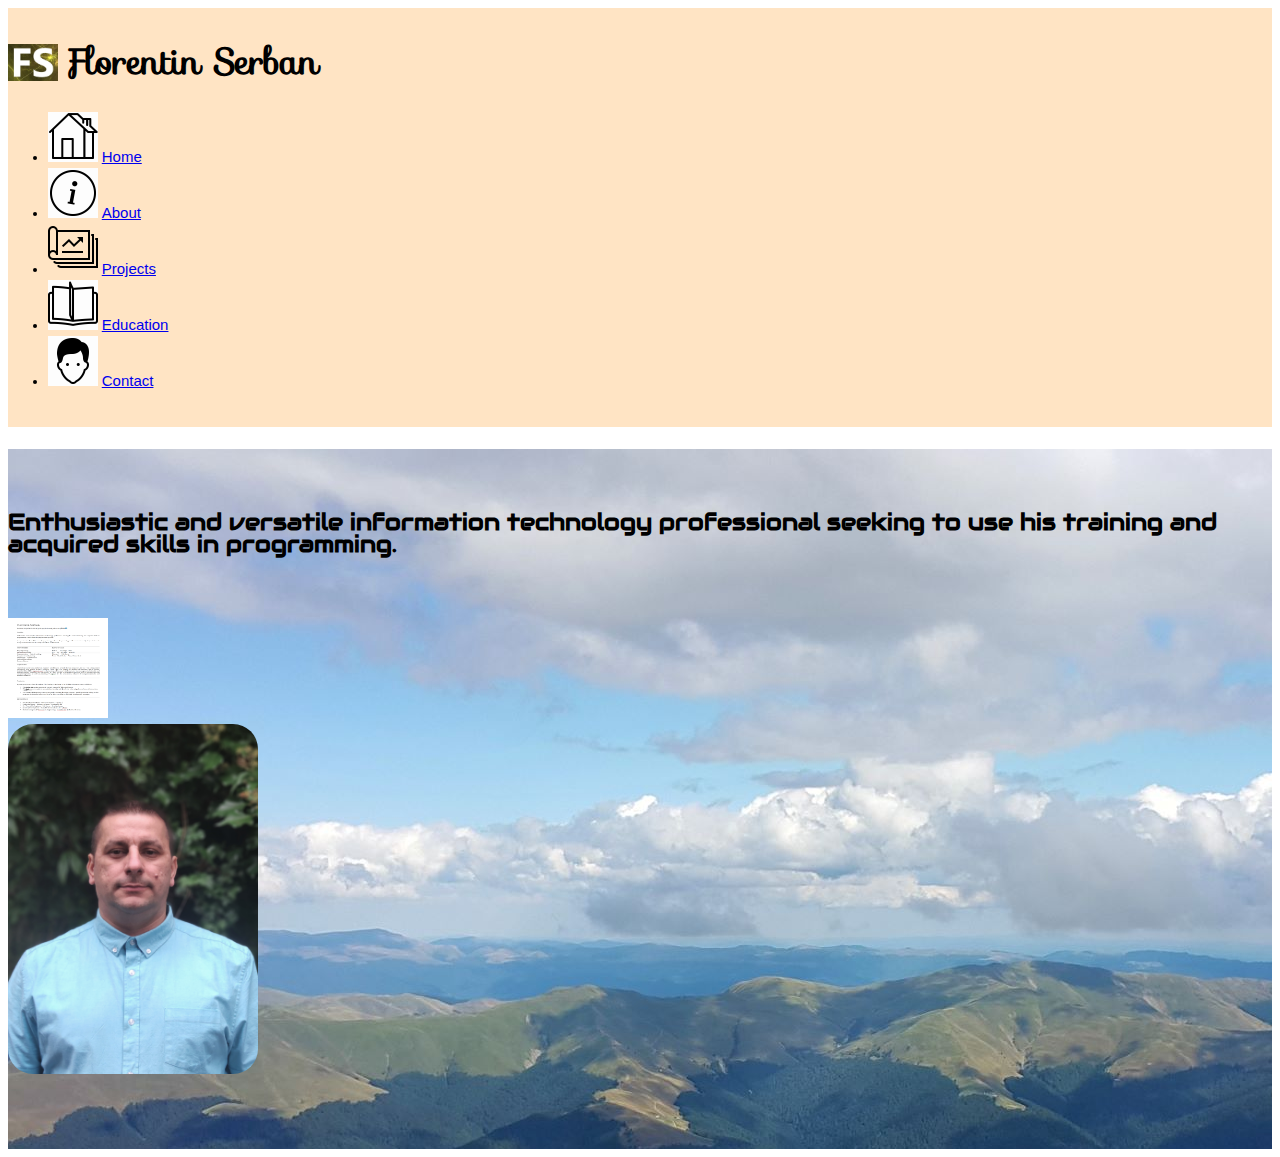
==== About.html @ 5b6d8dd2 "WebPortfolioFlorentin" ====
<!DOCTYPE html>
<html lang="en">

<head>
    <title>Florentine's Serban, Web Portfolio</title>
    <meta charset="utf-8">
    <meta name="viewport" content="width=device-width, initial-scale=1, shrink-to-fit=no">
    <link rel="stylesheet" href="https://fonts.googleapis.com/css?family=Audiowide|Sofia|Trirong">
    <!--Bootstrap css-->
    <link rel="stylesheet" href="https://stackpath.bootstrapcdn.com/bootstrap/4.5.0/css/bootstrap.min.css"
        integrity="sha384-9aIt2nRpC12Uk9gS9baDl411NQApFmC26EwAOH8WgZl5MYYxFfc+NcPb1dKGj7Sk" crossorigin="anonymous">
    <link href="https://fonts.googleapis.com/icon?family=Material+Icons" rel="stylesheet">
    <link rel="stylesheet" type="text/css" href="style.css">
    <link rel="stylesheet" type="text/css" href="layout.css">

</head>

<body>
    <div class="container-fluid">
        <div class="row justify-content-center">
            <nav class="navbar navbar-expand-md bg-light justify-content-center nav-justified container-fluid">
                <div class="col-md nameOnNavbar container-fluid id="nameOnNavbar">
                    <div class="persLogo">        
                        <img src="img/persLogo/LOGO 1.JPG" alt="Florentin logo sign" 
                        id="logoNavBar">
                        <name><h1>Florentin Serban</h1></name>  
                    </div>                           
                </div>
                <div class="navigation-bar col-sm">
                    <ul class="navbar-nav justify-content-right menu-item menu-item-home current-menu-item"
                        id="navbarName" href="#!">
                        <li class="nav-item col-sm col-md-2 col-lg-2">
                            <img src="img/nav/icons8-home.gif" alt="home" class="responsive-image nav-image" width="50px" />
                            <a class="nav-link" href="index.html">Home</a>
                        </li>
                        <li class="nav-item col-sm col-md-2 col-lg-2">
                            <img src="img/nav/icons8-info.gif" alt="about me" class="responsive-image nav-image" width="50px" />
                            <a class="nav-link" href="About.html">About</a>
                        </li>
                        <li class="nav-item col-sm col-md-2 col-lg-2">
                            <img src="img/nav/icons8-group-of-projects-50.png" , alt="my projects"
                                class="responsive-image nav-image" width="50px" />
                            <a class="nav-link" href="Projects.html">Projects</a>
                        </li>
                        <li class="nav-item col-sm col-md-2 col-lg-2">
                            <img src="img/nav/icons8-literature.gif" alt="my education" class="responsive-image nav-image"
                                width="50px" />
                            <a class="nav-link" href="Education.html">Education</a>
                        </li>
                        <li class="nav-item col-sm col-md-2 col-lg-2">
                            <img src="img/nav/icons8-user-male.gif" alt="contact me" class="responsive-image nav-image"
                                width="50px" />
                            <a class="nav-link" href="Contact.html">Contact</a>
                        </li>
                    </ul>
                </div>
            </nav>
        </div>
        <br>
        <div class="aboutdescript">             
            <div class="row justify-content-center container-fluid">
                <div class="col-sm col-md-1 col-lg-1"></div>
                <div class="col-sm col-md-10 col-lg-10"><br><br>
                    <h2>Enthusiastic and versatile information technology professional seeking to use his training and acquired skills in
                        programming. 
                        </h2></div>
                <div class="col-sm-4 col-md-4 col-lg-4"></div>
            </div> <br><br>
            <div class="row justify-content-center container-fluid">
                    
                    <div class="col-sm-4 col-md-4 col-lg-4 container-fluid">
                        <img src="doc/Florentin_Serban_CV.PNG" class="thumbnail responsive-image" height="100" width="100" />
                    </div>
                    <div class="col-sm col-md-4 col-lg-4"></div>
                    <div class="col-sm-4 col-md-4 col-lg-4 ">
                        <img src="/img/profile_picture/6.jpg" alt="my picture" class="my_picture responsive-image" id="about_pic" />
                    </div>
            </div> 
            </div>  
        </div>
    </div>
  </body>
</html>
---- style.css ----
body {
    overflow: scroll;
  
    font-size: 15px;
    line-height: 22px;
    font-family: Varela Round;
	
}

.navbar {
    padding: 1.2rem 0;
    box-shadow: none;
    z-index: auto;
	background-color: bisque;
}
.nav-link{
	font-family:'Trebuchet MS', 'Lucida Sans Unicode', 'Lucida Grande', 'Lucida Sans', Arial, sans-serif;
	-webkit-box-align: start;
	
}

.nav-image > img
{
    display: inline-block;
    vertical-align: middle;
    white-space: nowrap;
    height: 70px;
    width: 70px;
    border-radius: 50%;
    border: 1px solid black;
    vertical-align: middle
}
.text-container {

  display: inline-block;
  width: calc(100% - 60px); /** containers width - img width - margin-left **/
  margin-left: 10px;
  white-space: normal;
  vertical-align: middle
}

.persLogo > img,
.persLogo > name{
    display: inline-block;
    vertical-align: middle;
}
.material-icons {
  font-family: 'Material Icons';
  font-weight: normal;
  font-style: normal;
  font-size: 24px;  /* Preferred icon size */
  display: inline-block;
  line-height: 1;
  text-transform: none;
  letter-spacing: normal;
  word-wrap: normal;
  white-space: nowrap;
  direction: ltr;
  
}
.nameOnNavbar{
	font-family:Sofia, Trirong;
	font-size:large;
	text-align: left;	
}
.menu-icon
{
	width:"50px"; 

}
.jumbotron {
    width: 100%;
    overflow: hidden; 
    padding: 0px;

}
.jumbotron-image {
  background-position: center center;
  background-repeat: no-repeat;
  background-size: cover;
}
.jumbotron > div {
    display:inline-block;
    vertical-align:top;
    font-size: 1rem;
}
.prjdescript
{
	background-image: url("/img/Mandel1.jpg"); 

}
.aboutdescript
{
	background-image: url(/img/bgAbout1.jpg);
	height: 700px;
	font-family:Audiowide;
}
.indexcontainer{
  height:600px;
}
.my_picture{
	width:250px;
	height:350px;
	align-items: center;
	
}
.contdescript{
	background-image: url(/img/bgContact.jpg);
	height: 600px;
}
.edudescript{
	background-image: url(/img/bg-Education.jpg);
	height: 600px;
}


.thumbnail:hover {
    position:relative;
    top:-25px;
    left:-35px;
    width:500px;
    height:auto;
    display:block;
    z-index:999;
}
---- layout.css ----
#about_pic{
    border-radius: 25px;
}
#colDescrip, #colPrjLink
{
    text-align: center;
    height:150px;
}

#colPrjDescrip{
    text-align: center;
    height:350px;
}
#logoNavBar{
    width:50px; 
    initial-letter-align: auto;
    align-self: flex-start;
}
#mypicture{
    align-items:flex-end;
}
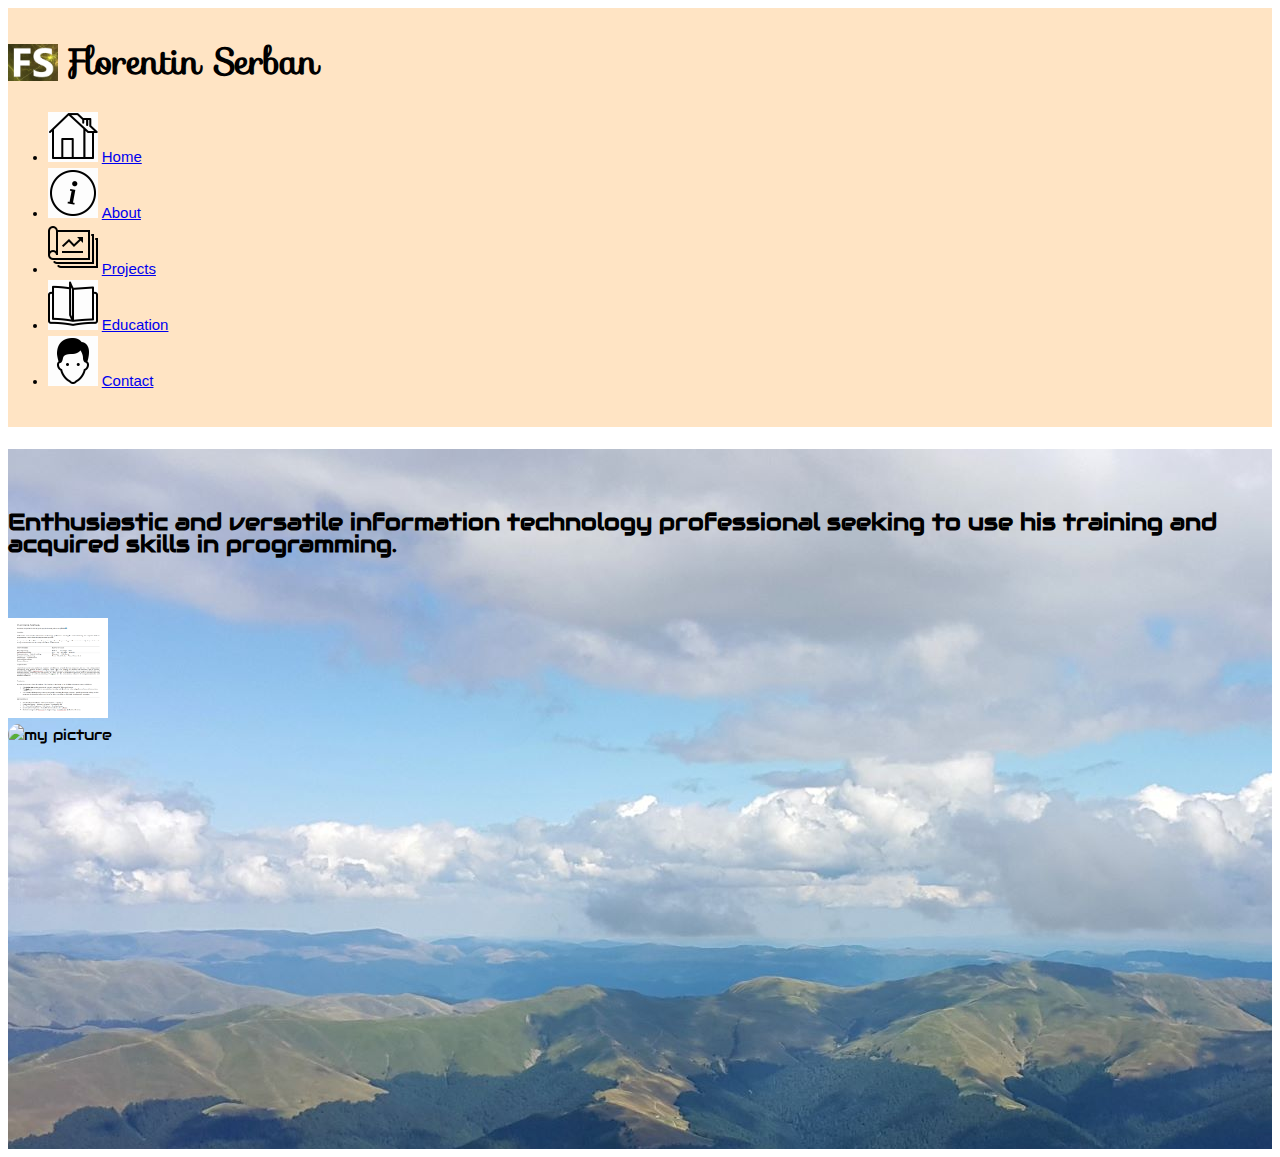
==== commit f6c01e98: "Update About.html" ====
--- a/About.html
+++ b/About.html
@@ -73,11 +73,11 @@
                     </div>
                     <div class="col-sm col-md-4 col-lg-4"></div>
                     <div class="col-sm-4 col-md-4 col-lg-4 ">
-                        <img src="/img/profile_picture/6.jpg" alt="my picture" class="my_picture responsive-image" id="about_pic" />
+                        <img src="/img/profile_picture/6.JPG" alt="my picture" class="my_picture responsive-image" id="about_pic" />
                     </div>
             </div> 
             </div>  
         </div>
     </div>
   </body>
-</html>+</html>
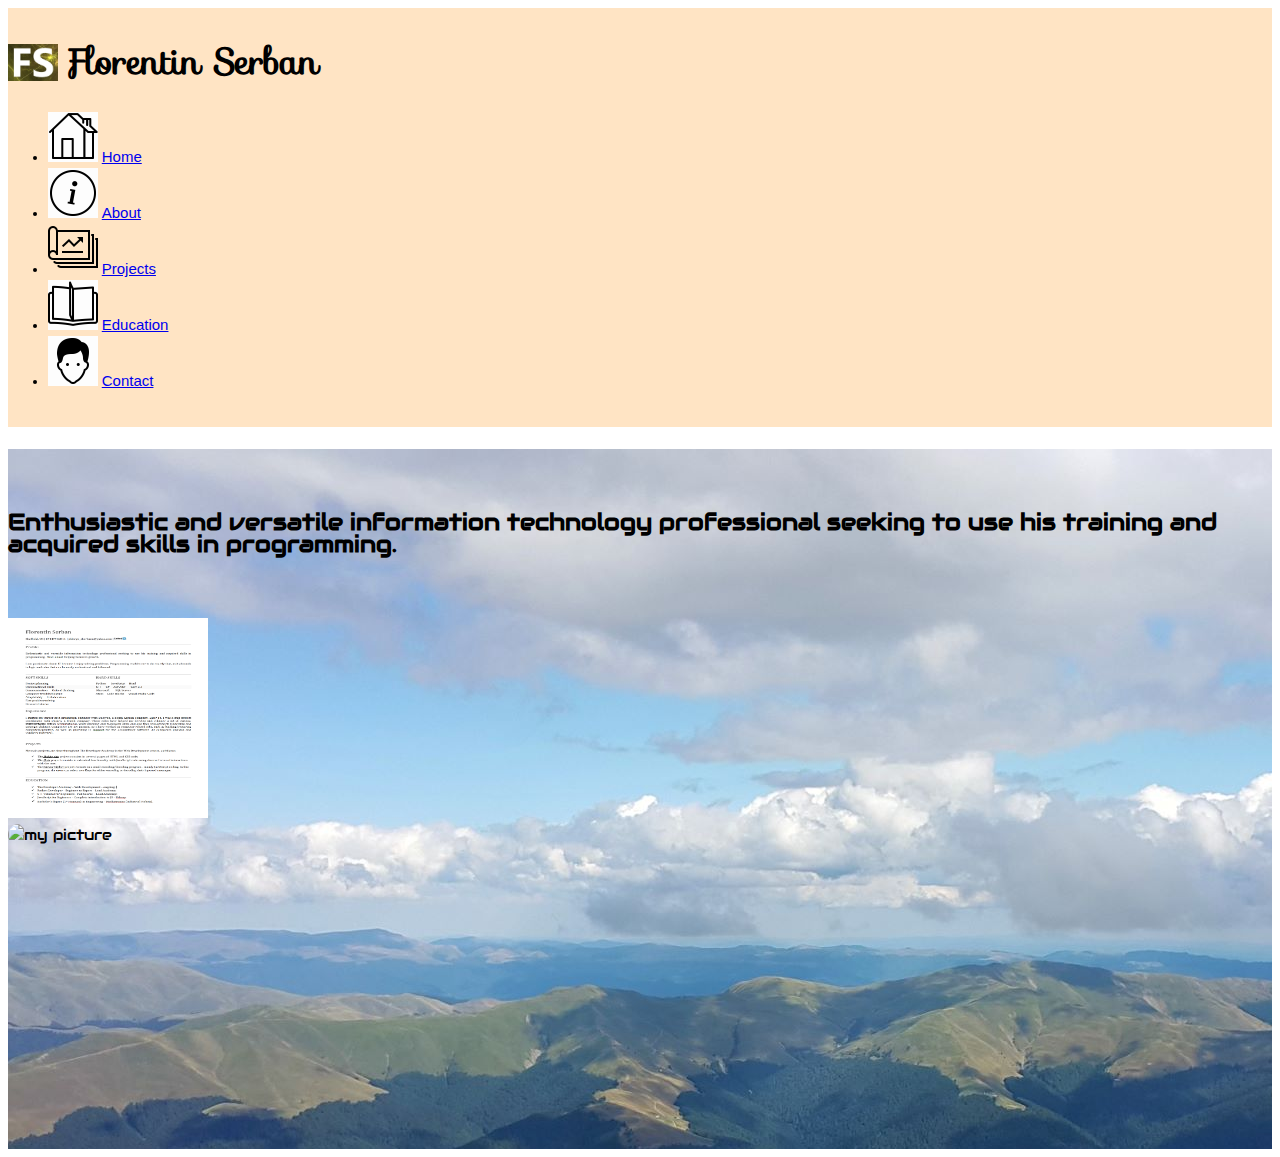
==== commit 100e31eb: "Update About.html" ====
--- a/About.html
+++ b/About.html
@@ -69,7 +69,7 @@
             <div class="row justify-content-center container-fluid">
                     
                     <div class="col-sm-4 col-md-4 col-lg-4 container-fluid">
-                        <img src="doc/Florentin_Serban_CV.PNG" class="thumbnail responsive-image" height="100" width="100" />
+                        <img src="doc/Florentin_Serban_CV.PNG" class="thumbnail responsive-image" height="200" width="200" />
                     </div>
                     <div class="col-sm col-md-4 col-lg-4"></div>
                     <div class="col-sm-4 col-md-4 col-lg-4 ">
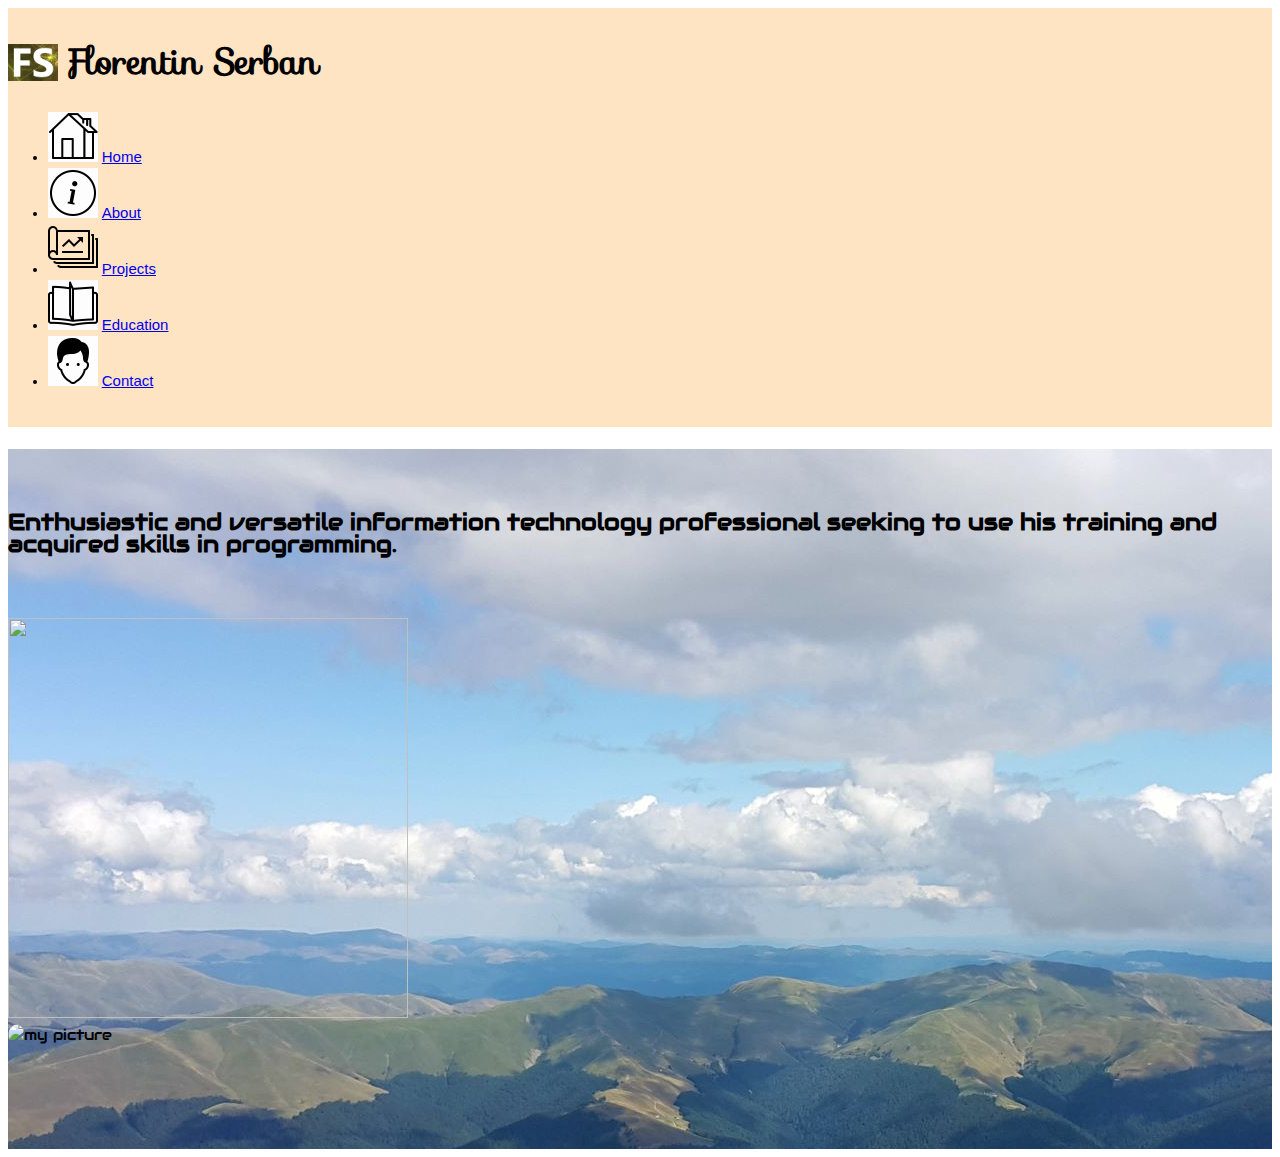
==== commit f37f22a2: "Update About.html" ====
--- a/About.html
+++ b/About.html
@@ -69,11 +69,11 @@
             <div class="row justify-content-center container-fluid">
                     
                     <div class="col-sm-4 col-md-4 col-lg-4 container-fluid">
-                        <img src="doc/Florentin_Serban_CV.PNG" class="thumbnail responsive-image" height="200" width="200" />
+                        <img src="doc/Florentin_Serban_CV.png" class="thumbnail responsive-image" height="400" width="400" />
                     </div>
                     <div class="col-sm col-md-4 col-lg-4"></div>
                     <div class="col-sm-4 col-md-4 col-lg-4 ">
-                        <img src="/img/profile_picture/6.JPG" alt="my picture" class="my_picture responsive-image" id="about_pic" />
+                        <img src="img/profile_picture/6.JPG" alt="my picture" class="my_picture responsive-image" id="about_pic" />
                     </div>
             </div> 
             </div>  
--- a/style.css
+++ b/style.css
@@ -86,12 +86,12 @@
 }
 .prjdescript
 {
-	background-image: url("/img/Mandel1.jpg"); 
+	background-image: url("img/Mandel1.jpg"); 
 
 }
 .aboutdescript
 {
-	background-image: url(/img/bgAbout1.jpg);
+	background-image: url(img/bgAbout1.jpg);
 	height: 700px;
 	font-family:Audiowide;
 }
@@ -105,11 +105,11 @@
 	
 }
 .contdescript{
-	background-image: url(/img/bgContact.jpg);
+	background-image: url(img/bgContact.jpg);
 	height: 600px;
 }
 .edudescript{
-	background-image: url(/img/bg-Education.jpg);
+	background-image: url(img/bg-Education.jpg);
 	height: 600px;
 }
 
@@ -122,4 +122,4 @@
     height:auto;
     display:block;
     z-index:999;
-}+}
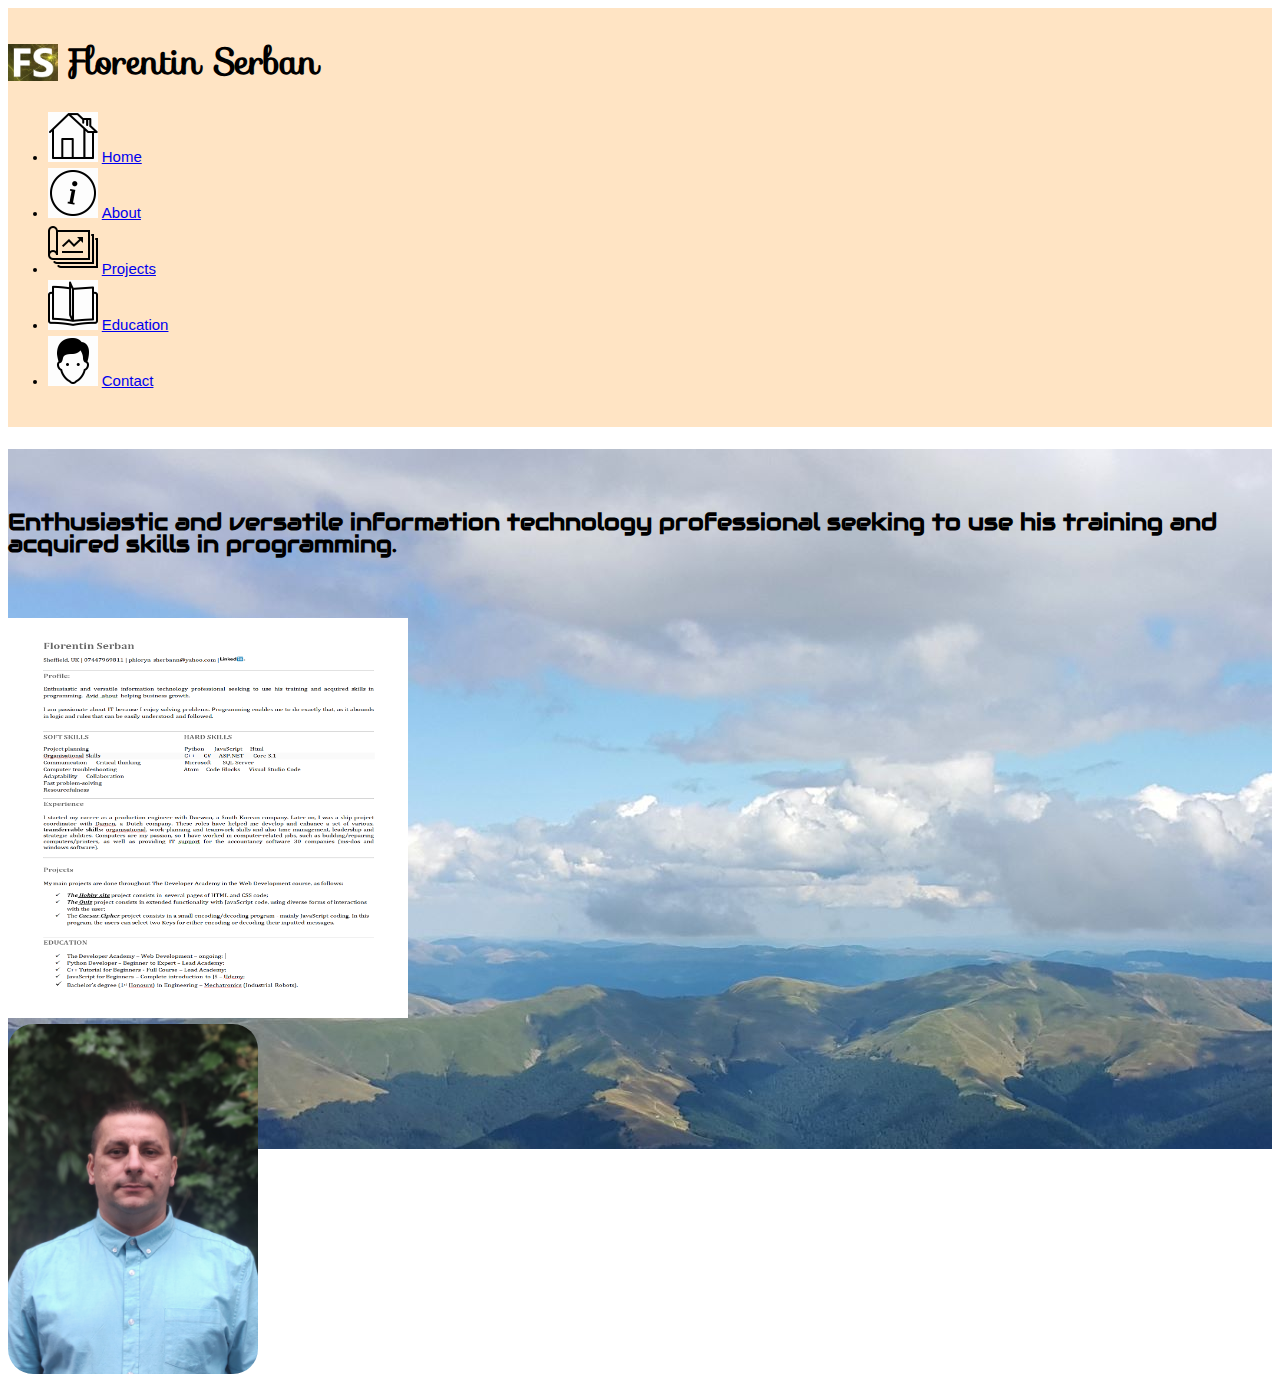
==== commit 4455f482: "Update About.html" ====
--- a/About.html
+++ b/About.html
@@ -69,11 +69,11 @@
             <div class="row justify-content-center container-fluid">
                     
                     <div class="col-sm-4 col-md-4 col-lg-4 container-fluid">
-                        <img src="doc/Florentin_Serban_CV.png" class="thumbnail responsive-image" height="400" width="400" />
+                        <img src="doc/Florentin_Serban_CV.PNG" class="thumbnail responsive-image" height="400" width="400" />
                     </div>
                     <div class="col-sm col-md-4 col-lg-4"></div>
                     <div class="col-sm-4 col-md-4 col-lg-4 ">
-                        <img src="img/profile_picture/6.JPG" alt="my picture" class="my_picture responsive-image" id="about_pic" />
+                        <img src="img/profile_picture/6.jpg" alt="my picture" class="my_picture responsive-image" id="about_pic" />
                     </div>
             </div> 
             </div>  
--- a/style.css
+++ b/style.css
@@ -91,7 +91,7 @@
 }
 .aboutdescript
 {
-	background-image: url(img/bgAbout1.jpg);
+	background-image: url("img/bgAbout1.jpg");
 	height: 700px;
 	font-family:Audiowide;
 }
@@ -105,11 +105,11 @@
 	
 }
 .contdescript{
-	background-image: url(img/bgContact.jpg);
+	background-image: url("img/bgContact.jpg");
 	height: 600px;
 }
 .edudescript{
-	background-image: url(img/bg-Education.jpg);
+	background-image: url("img/bg-Education.jpg");
 	height: 600px;
 }
 
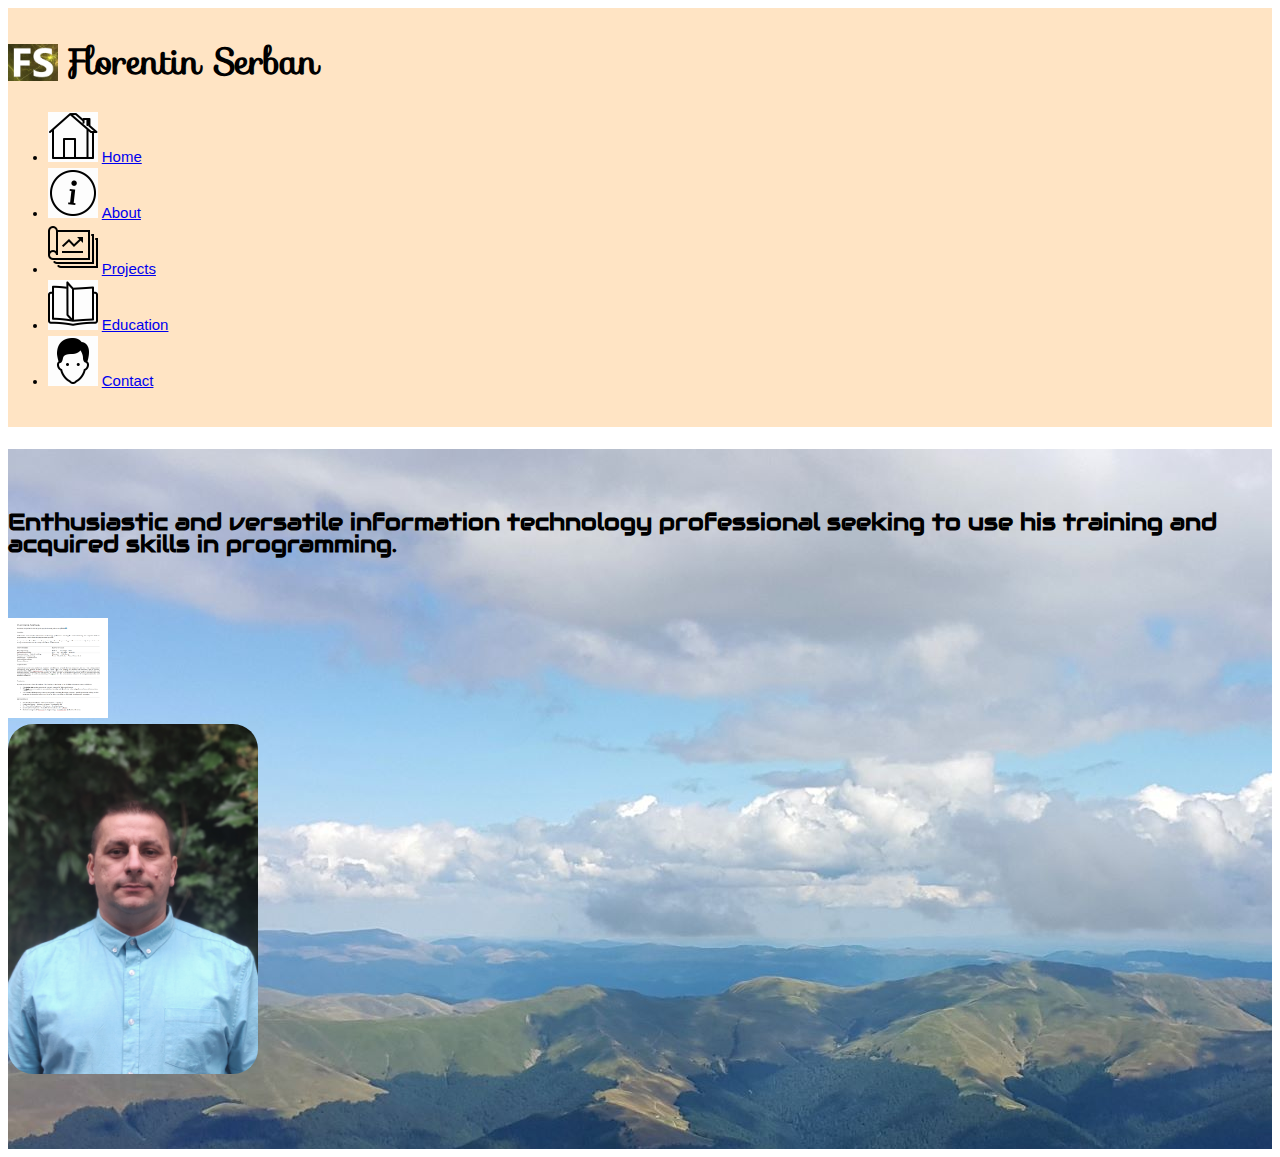
==== commit 9027d77e: "Update About.html" ====
--- a/About.html
+++ b/About.html
@@ -69,7 +69,7 @@
             <div class="row justify-content-center container-fluid">
                     
                     <div class="col-sm-4 col-md-4 col-lg-4 container-fluid">
-                        <img src="doc/Florentin_Serban_CV.PNG" class="thumbnail responsive-image" height="400" width="400" />
+                        <img src="doc/Florentin_Serban_CV.PNG" class="thumbnail responsive-image" height="100" width="100" />
                     </div>
                     <div class="col-sm col-md-4 col-lg-4"></div>
                     <div class="col-sm-4 col-md-4 col-lg-4 ">
--- a/style.css
+++ b/style.css
@@ -110,7 +110,8 @@
 }
 .edudescript{
 	background-image: url("img/bg-Education.jpg");
-	height: 600px;
+	height: 200px;
+	align-items: center;
 }
 
 
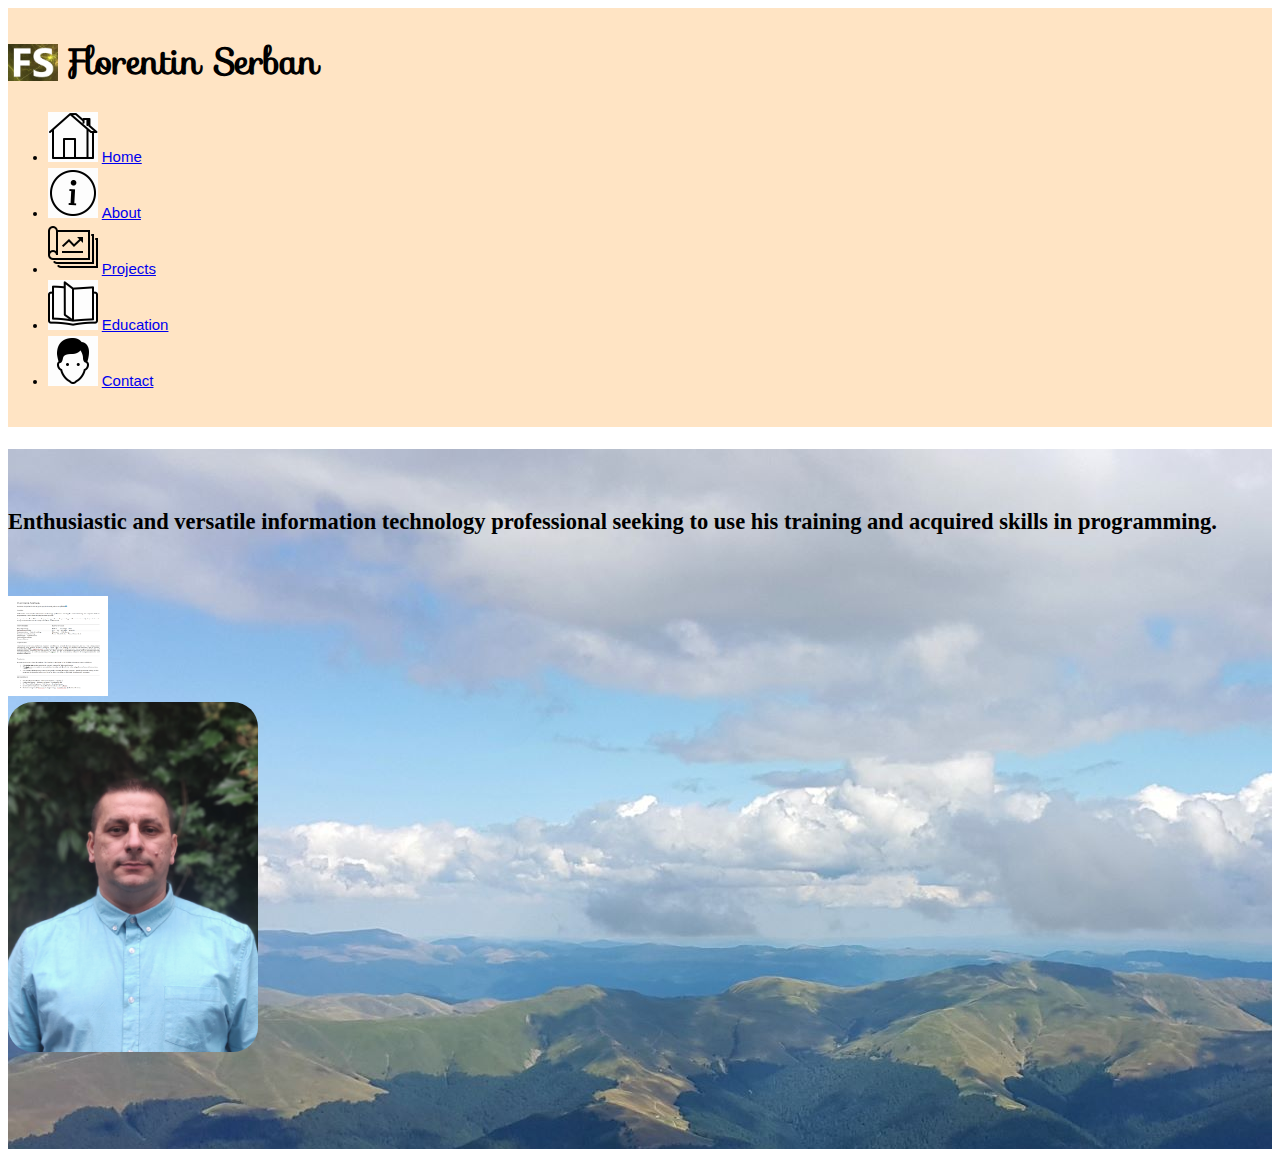
==== commit d0d49a9e: "Update About.html" ====
--- a/About.html
+++ b/About.html
@@ -61,8 +61,8 @@
             <div class="row justify-content-center container-fluid">
                 <div class="col-sm col-md-1 col-lg-1"></div>
                 <div class="col-sm col-md-10 col-lg-10"><br><br>
-                    <h2>Enthusiastic and versatile information technology professional seeking to use his training and acquired skills in
-                        programming. 
+                    <h2><b>Enthusiastic and versatile information technology professional seeking to use his training and acquired skills in
+                        programming.<b>
                         </h2></div>
                 <div class="col-sm-4 col-md-4 col-lg-4"></div>
             </div> <br><br>
--- a/style.css
+++ b/style.css
@@ -93,7 +93,7 @@
 {
 	background-image: url("img/bgAbout1.jpg");
 	height: 700px;
-	font-family:Audiowide;
+	font-family:Cambria, Cochin, Georgia, Times, 'Times New Roman', serif;
 }
 .indexcontainer{
   height:600px;
@@ -110,8 +110,8 @@
 }
 .edudescript{
 	background-image: url("img/bg-Education.jpg");
-	height: 200px;
-	align-items: center;
+	
+	
 }
 
 
--- a/layout.css
+++ b/layout.css
@@ -18,4 +18,27 @@
 }
 #mypicture{
     align-items:flex-end;
-}+}
+#carousel-item1 > h1, #carousel-item2 > h1, #carousel-item3 > h1
+{
+   font-size: 8vw;
+   font-style: italic;
+}
+.carousel-caption {
+  position: static;
+  background: rgba(0,0,0,0.6);
+  color: white;
+  padding-bottom: 35px;
+  padding-left: 1em;
+  padding-right: 1em;
+  padding-top: 15px;
+}
+.carousel-indicators {
+  bottom: 0px;
+}
+.carousel {
+  overflow: hidden;
+  border-radius: 5px;
+  max-width: 1200px;
+  margin: 1em;
+}
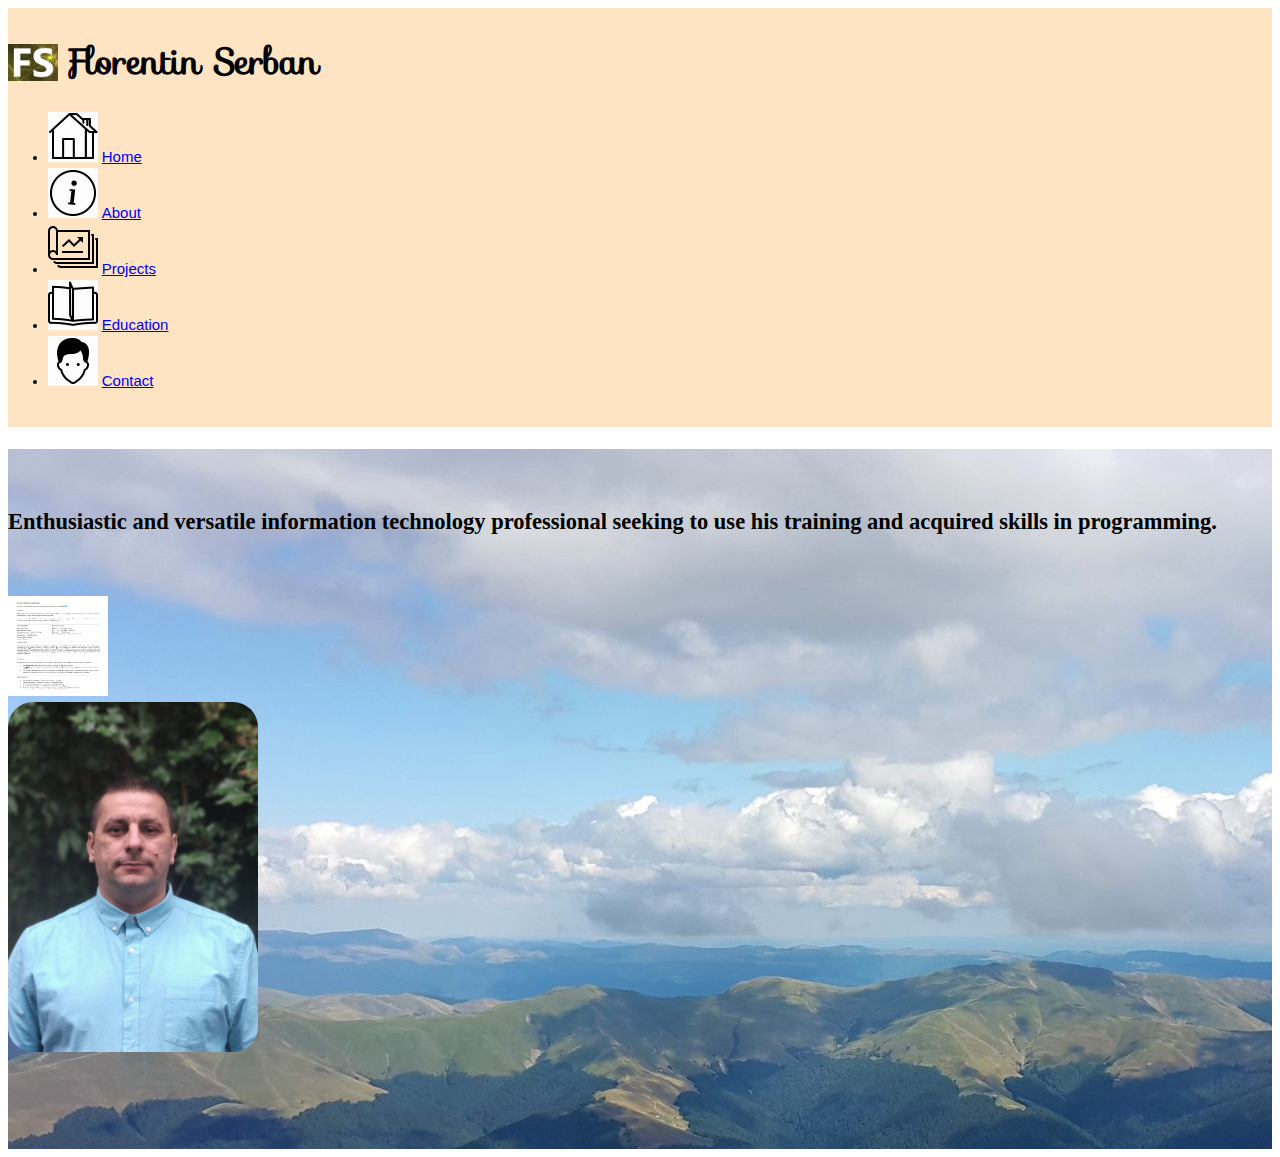
==== commit 8b8a9c0f: "navbar" ====
--- a/About.html
+++ b/About.html
@@ -28,28 +28,35 @@
                 </div>
                 <div class="navigation-bar col-sm">
                     <ul class="navbar-nav justify-content-right menu-item menu-item-home current-menu-item"
-                        id="navbarName" href="#!">
-                        <li class="nav-item col-sm col-md-2 col-lg-2">
-                            <img src="img/nav/icons8-home.gif" alt="home" class="responsive-image nav-image" width="50px" />
+                        id="navbarName">
+                        <li class="nav-item col-sm2 col-md-2 col-lg-2">
+                            <a href="index.html">
+                            <img src="img/nav/icons8-home.gif" alt="home" class="responsive-image nav-image"
+                             width="50px" /></a>
                             <a class="nav-link" href="index.html">Home</a>
                         </li>
-                        <li class="nav-item col-sm col-md-2 col-lg-2">
-                            <img src="img/nav/icons8-info.gif" alt="about me" class="responsive-image nav-image" width="50px" />
+                        <li class="nav-item col-sm2 col-md-2 col-lg-2">
+                            <a href="About.html">
+                            <img src="img/nav/icons8-info.gif" alt="about me" class="responsive-image nav-image"
+                             width="50px" /></a>
                             <a class="nav-link" href="About.html">About</a>
                         </li>
-                        <li class="nav-item col-sm col-md-2 col-lg-2">
+                        <li class="nav-item col-sm3 col-md-3 col-lg-3">
+                            <a href="Projects.html">
                             <img src="img/nav/icons8-group-of-projects-50.png" , alt="my projects"
-                                class="responsive-image nav-image" width="50px" />
+                                class="responsive-image nav-image" width="50px" /></a>
                             <a class="nav-link" href="Projects.html">Projects</a>
                         </li>
-                        <li class="nav-item col-sm col-md-2 col-lg-2">
+                        <li class="nav-item col-sm3 col-md-3 col-lg-3">
+                            <a href="Education.html">
                             <img src="img/nav/icons8-literature.gif" alt="my education" class="responsive-image nav-image"
-                                width="50px" />
+                                width="50px" /></a>
                             <a class="nav-link" href="Education.html">Education</a>
                         </li>
-                        <li class="nav-item col-sm col-md-2 col-lg-2">
+                        <li class="nav-item col-sm2 col-md-2 col-lg-2">
+                            <a href="Contact.html">
                             <img src="img/nav/icons8-user-male.gif" alt="contact me" class="responsive-image nav-image"
-                                width="50px" />
+                                width="50px" /></a>
                             <a class="nav-link" href="Contact.html">Contact</a>
                         </li>
                     </ul>
@@ -61,8 +68,8 @@
             <div class="row justify-content-center container-fluid">
                 <div class="col-sm col-md-1 col-lg-1"></div>
                 <div class="col-sm col-md-10 col-lg-10"><br><br>
-                    <h2><b>Enthusiastic and versatile information technology professional seeking to use his training and acquired skills in
-                        programming.<b>
+                    <h2><b>Enthusiastic and versatile information technology professional seeking 
+                        to use his training and acquired skills in programming.<b>
                         </h2></div>
                 <div class="col-sm-4 col-md-4 col-lg-4"></div>
             </div> <br><br>
--- a/style.css
+++ b/style.css
@@ -8,15 +8,20 @@
 }
 
 .navbar {
+    position:static;
     padding: 1.2rem 0;
     box-shadow: none;
-    z-index: auto;
-	background-color: bisque;
+    z-index: 99;
+	  background-color: bisque;
 }
 .nav-link{
 	font-family:'Trebuchet MS', 'Lucida Sans Unicode', 'Lucida Grande', 'Lucida Sans', Arial, sans-serif;
 	-webkit-box-align: start;
 	
+}
+.nav-item
+{
+  justify-content: center;
 }
 
 .nav-image > img
@@ -43,20 +48,6 @@
 .persLogo > name{
     display: inline-block;
     vertical-align: middle;
-}
-.material-icons {
-  font-family: 'Material Icons';
-  font-weight: normal;
-  font-style: normal;
-  font-size: 24px;  /* Preferred icon size */
-  display: inline-block;
-  line-height: 1;
-  text-transform: none;
-  letter-spacing: normal;
-  word-wrap: normal;
-  white-space: nowrap;
-  direction: ltr;
-  
 }
 .nameOnNavbar{
 	font-family:Sofia, Trirong;
@@ -94,9 +85,11 @@
 	background-image: url("img/bgAbout1.jpg");
 	height: 700px;
 	font-family:Cambria, Cochin, Georgia, Times, 'Times New Roman', serif;
+  z-index: 10;
 }
 .indexcontainer{
-  height:600px;
+  position:relative;
+  height:auto;
 }
 .my_picture{
 	width:250px;
@@ -109,8 +102,8 @@
 	height: 600px;
 }
 .edudescript{
-	background-image: url("img/bg-Education.jpg");
-	
+	background-image: url("img/bg_education.jpg");
+	height: 700px;
 	
 }
 
@@ -119,8 +112,17 @@
     position:relative;
     top:-25px;
     left:-35px;
-    width:500px;
+    width:600px;
     height:auto;
     display:block;
     z-index:999;
 }
+
+.edudescript > div > div > img,
+.edudescript > div > div > img
+{
+  min-width: none;
+  max-width: 300px;
+  background-color:lightyellow;
+
+}
--- a/layout.css
+++ b/layout.css
@@ -1,3 +1,9 @@
+/*.container-fluid
+{
+  background-color: lightskyblue;
+}*/
+
+
 #about_pic{
     border-radius: 25px;
 }
@@ -21,24 +27,42 @@
 }
 #carousel-item1 > h1, #carousel-item2 > h1, #carousel-item3 > h1
 {
+   position: relative;
    font-size: 8vw;
    font-style: italic;
 }
 .carousel-caption {
-  position: static;
+  position:var();
   background: rgba(0,0,0,0.6);
   color: white;
-  padding-bottom: 35px;
-  padding-left: 1em;
-  padding-right: 1em;
-  padding-top: 15px;
+  padding-top: 20px;
+  text-align: center;
+  font-size: 150%;
+  margin-top: 20px;
 }
 .carousel-indicators {
   bottom: 0px;
 }
 .carousel {
+  position:relative;
+  z-index: 9px;
   overflow: hidden;
   border-radius: 5px;
   max-width: 1200px;
   margin: 1em;
 }
+.carousel-inner
+{
+  position: relative;
+}
+.slide
+{
+  position: relative;
+}
+.carousel{
+  position: relative;
+}
+#carousel
+{
+  position: relative;
+}
